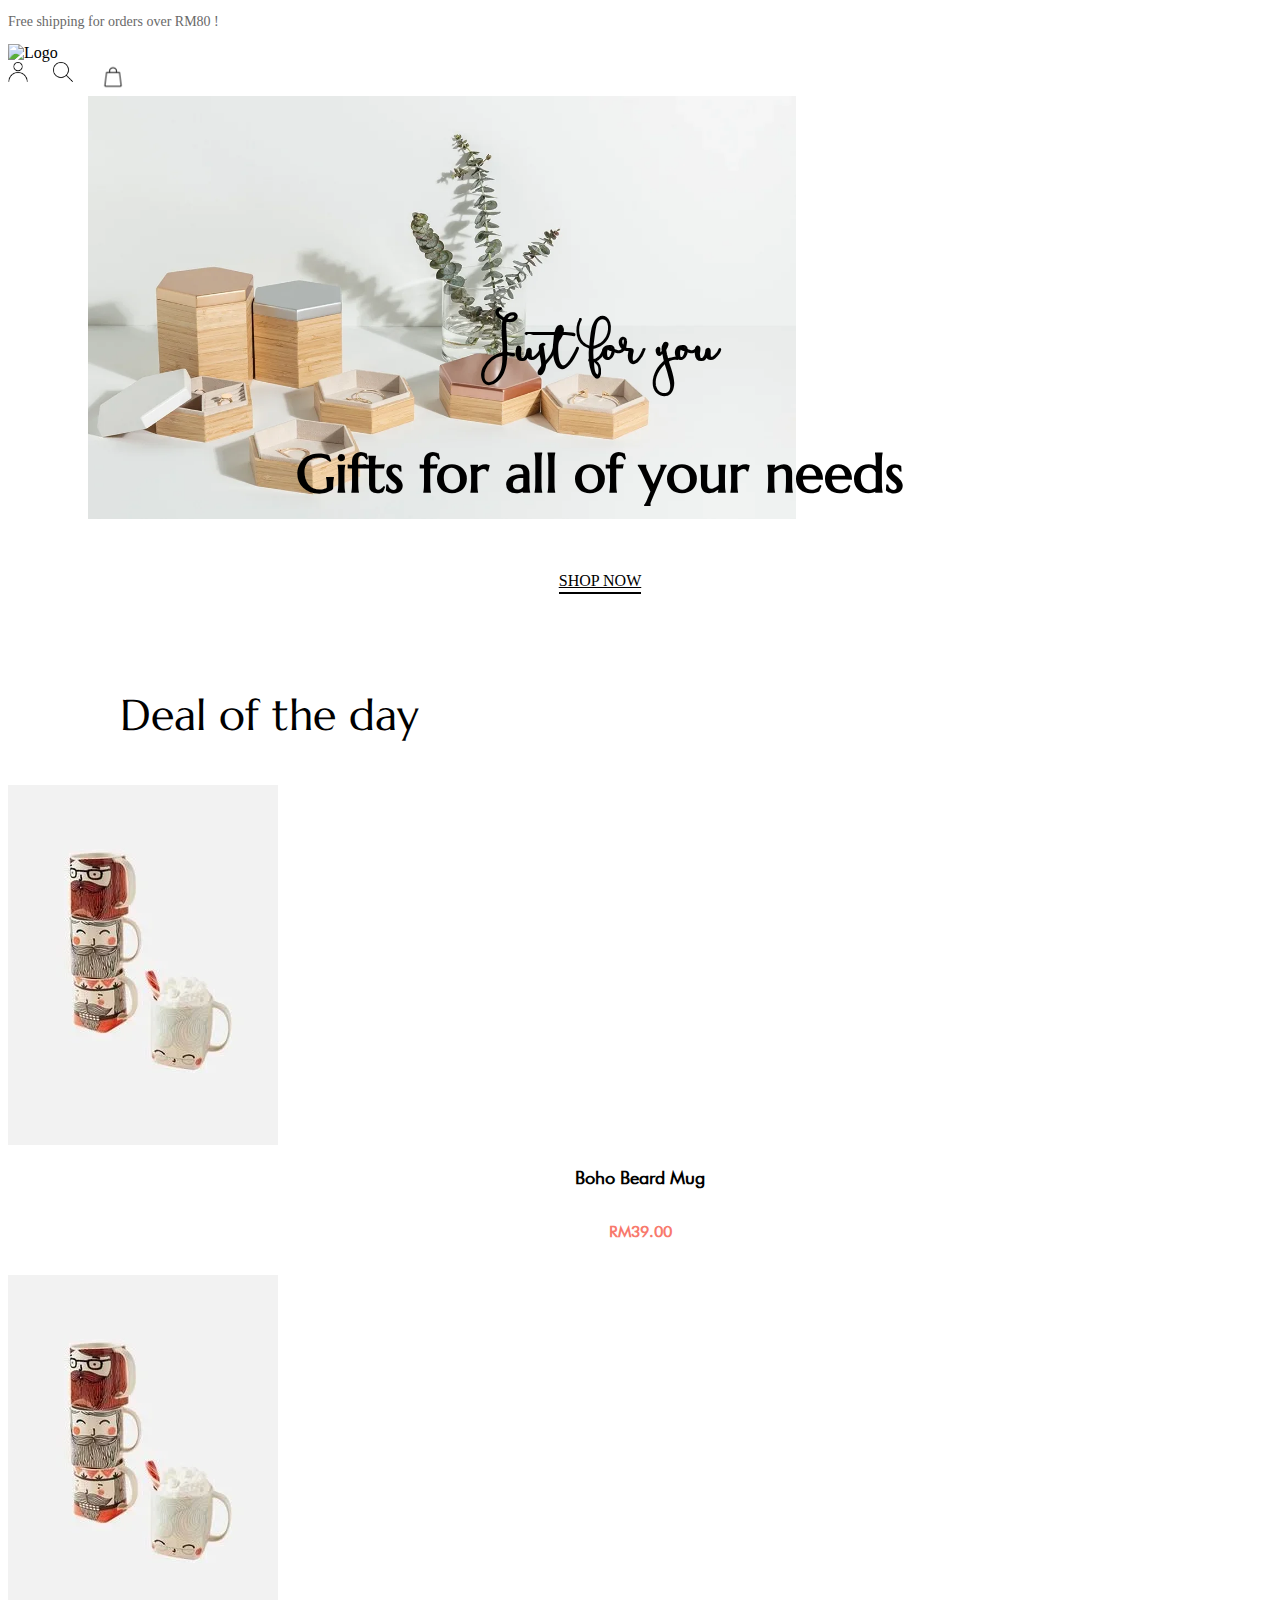
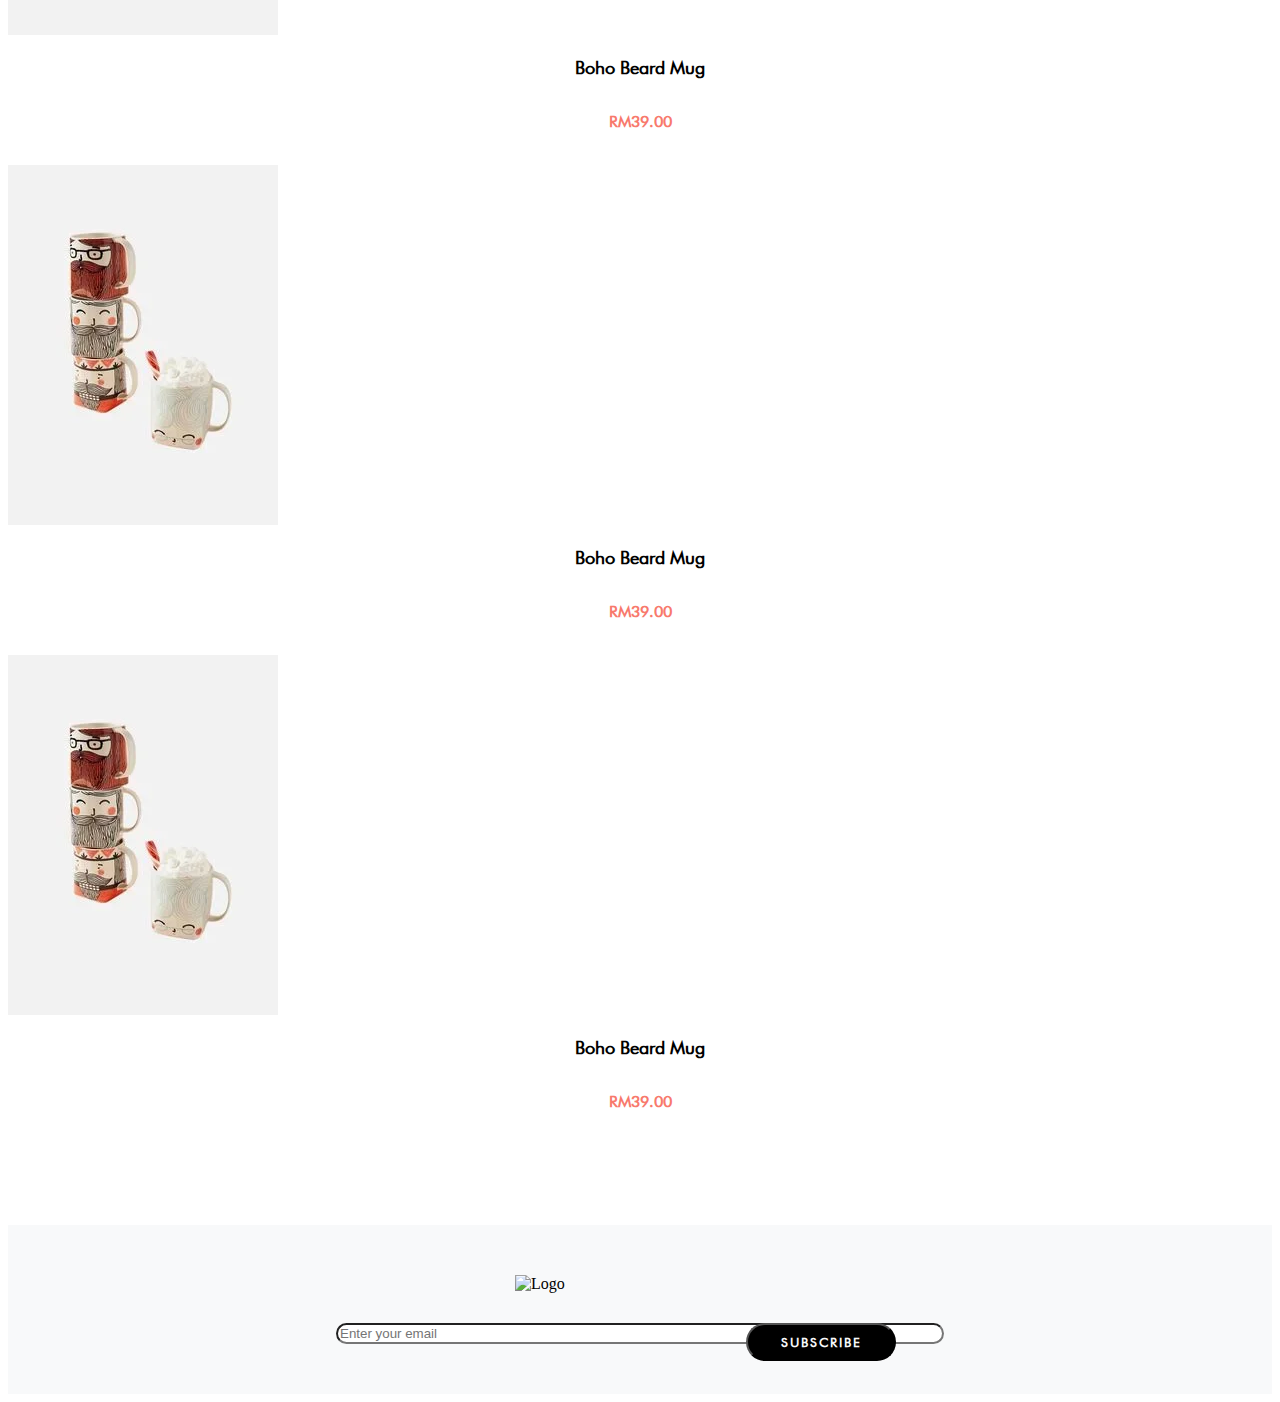
==== index.html @ d8636633 "Added files" ====
<!DOCTYPE html>
<html lang="en">
<head>
    <meta charset="UTF-8">
    <meta http-equiv="X-UA-Compatible" content="IE=edge">
    <meta name="viewport" content="width=device-width, initial-scale=1.0">
    <link href="https://cdn.jsdelivr.net/npm/bootstrap@5.1.3/dist/css/bootstrap.min.css" rel="stylesheet" integrity="sha384-1BmE4kWBq78iYhFldvKuhfTAU6auU8tT94WrHftjDbrCEXSU1oBoqyl2QvZ6jIW3" crossorigin="anonymous">
    <link href="style.css" rel="stylesheet">
    <script src="https://kit.fontawesome.com/678951087b.js" crossorigin="anonymous"></script>
    <title>Wrap & Go</title>
</head>
<body>
    <!-- Top Bar Header Starts -->
   <div class="topbar section border-bottom">
       <div class="container">
           <div class="row">
               <div class="col-12">
                   <p class="text-center my-2">Free shipping for orders over RM80 !</p>
               </div>
           </div>
       </div>
   </div>
   <!-- Top Bar Header Ends -->
   <!-- Mobile Header Starts -->
   <div class="mobile-header bg-white section p-4 my-3">
       <div class="container">
           <div class="row align-items-center">
               <div class="col">
                   <img src="https://svgshare.com/i/cyu.svg" alt="Logo" width="250px">
               </div>
               <div class="col-auto">
                   <div class="header-icons justify-content-end">
                        <div class="user-icon">
                            <a href="#"><img src="assets/user.png" alt="user-icon" width="20px"></a>
                        </div>
                        <div class="search-icon">
                            <a href="#"><img src="assets/search.png" alt="search-icon" width="20px"></a>
                        </div>
                        <div class="bag-icon">
                            <a href="#"><img src="assets/bag.png" alt="bag-icon" width="30px"></a>
                        </div>
                   </div>
               </div>
           </div>
       </div>
   </div>
   <!-- Mobile Header Ends -->
   <!-- Hero Main Starts-->
   <div class="hero-main my-4">
        <img src="assets/hero-main.webp" alt="" width="56%">
       <div class="container">
           <div class="sub-title">
             <h1>Just for you</h1>
             <h2>Gifts for all of your needs</h2>
           </div>
           <div class="shop-now-btn">
                <a href="#" class="shop-now text-decoration-none">SHOP NOW</a>
            </div>
       </div>
    </div>
    <!-- Hero Main Ends-->
    <!-- Deals Section Start -->
    <div class="deals section row">
        <div class="container d-flex">
            <p class="title">Deal of the day</p>
        </div>
    </div>
    <div class="product-deals row justify-content-center">
        <div class="col-auto">
            <div class="container">
                <img src="assets/product-1.webp" alt="Boho Beard Mug" class="my-4">
                <div class="product-info">
                    <p class="product-name text-muted m-0">Boho Beard Mug</p>
                    <p class="product-price m-0">RM39.00</p>
                    <div class="ratings"><i class="fa fa-star rating-color"></i><i class="fa fa-star rating-color"></i><i class="fa fa-star rating-color"></i><i class="fa fa-star rating-color"></i><i class="fa fa-star rating-color"></i></div>
                </div>
            </div>
        </div>
        <div class="col-auto">
            <div class="container">
                <img src="assets/product-1.webp" alt="Boho Beard Mug" class="my-4">
                <div class="product-info">
                    <p class="product-name text-muted m-0">Boho Beard Mug</p>
                    <p class="product-price m-0">RM39.00</p>
                    <div class="ratings"><i class="fa fa-star rating-color"></i><i class="fa fa-star rating-color"></i><i class="fa fa-star rating-color"></i><i class="fa fa-star rating-color"></i><i class="fa fa-star rating-color"></i></div>
                </div>
            </div>
        </div>
        <div class="col-auto">
            <div class="container">
                <img src="assets/product-1.webp" alt="Boho Beard Mug" class="my-4">
                <div class="product-info">
                    <p class="product-name text-muted m-0">Boho Beard Mug</p>
                    <p class="product-price m-0">RM39.00</p>
                    <div class="ratings"><i class="fa fa-star rating-color"></i><i class="fa fa-star rating-color"></i><i class="fa fa-star rating-color"></i><i class="fa fa-star rating-color"></i><i class="fa fa-star rating-color"></i></div>
                </div>
            </div>
        </div>
        <div class="col-auto">
            <div class="container">
                <img src="assets/product-1.webp" alt="Boho Beard Mug" class="my-4">
                <div class="product-info">
                    <p class="product-name text-muted m-0">Boho Beard Mug</p>
                    <p class="product-price m-0">RM39.00</p>
                    <div class="ratings"><i class="fa fa-star rating-color"></i><i class="fa fa-star rating-color"></i><i class="fa fa-star rating-color"></i><i class="fa fa-star rating-color"></i><i class="fa fa-star rating-color"></i></div>
                </div>
            </div>
        </div>
    </div>
    <!-- Deals Section Ends -->
    <!-- Footer Section Starts -->
    <div class="footer">
        <div class="container">
            <img src="https://svgshare.com/i/cyu.svg" alt="Logo" width="250px">
            <div class="row">
                <div class="col d-flex">
                    <input type="text" class="newsletter-form form-control" placeholder="Enter your email">
                    <button class="sub-btn btn-lg">SUBSCRIBE</button>
                </div>
            </div>
        </div>
    </div>
    <!-- Footer Section Ends -->

</body>
</html>
---- style.css ----
@font-face {
    font-family: Modesty;
    src: url(fonts/Modesty.ttf);
}

@font-face {
    font-family: Marcellus;
    src: url(fonts/Marcellus.ttf);
}

@font-face {
    font-family: Futura;
    src: url(fonts/Futura\ Book.ttf);
}

body {
    overflow-x: hidden;
}

.topbar p {
    font-size: 14px;
    font-weight: 500;
    color: #696969;
}

.header-icons {
    display: flex;
    gap: 25px;
}

.hero-main {
    height: 32rem;
    background: #fff;
    color: #000;
    position: relative;
}

.hero-main .container {
   display: flex;
   flex-direction: column;
   gap: 20px;
   position: absolute;
   top: 10rem;
   left: 18rem;
   text-align: center;
}

.hero-main img {
    position: absolute;
    left: 5rem;
}

.hero-main h1 {
    font-family: Modesty;
    font-size: 50pt;
}

.hero-main h2 {
    font-family: Marcellus;
    width: 100%;
    font-size: 40pt;
}

.hero-main .shop-now {
    color: #000;
    padding-bottom: 3px;
    border-bottom: 2px solid #000;
}

.deals .container {
    margin-top: 5rem;
    margin-left: 7rem;
}

.deals p {
    font-family: Marcellus;
    font-size: 32pt;
}

.product-info {
    display: flex;
    flex-direction: column;
    align-items: center;
}

.product-name {
    font-family: Futura;
    font-size: 18px;
    font-weight: 600;
}

.product-price {
    font-family: Futura;
    font-weight: 700;
    color: #F8796C;
}

.fa {
    font-size: 15px;
    margin-right: 2px;
}

.rating-color {
    color: #fbc634 !important
}

.product-deals {
    margin-bottom: 5rem;
}

.footer {
    background-color: #F8F9FA;
}

.footer .container {
    display: flex;
    flex-direction: column;
    gap: 30px;
    align-items: center;
    padding: 50px;
}

.footer .row .col {
    justify-content: center;
}

.newsletter-form {
    border-radius: 25px;
    width: 600px;
}

.sub-btn {
    position: absolute;
    font-family: Futura;
    font-size: 13px;
    letter-spacing: 2px;
    font-weight: 600;
    background-color: #000;
    color: #F8F9FA;
    border-radius: 25px;
    height: 38px;
    width: 150px;
    right: 30%;
}

.sub-btn:hover {
    background-color: #4E6C67;
}
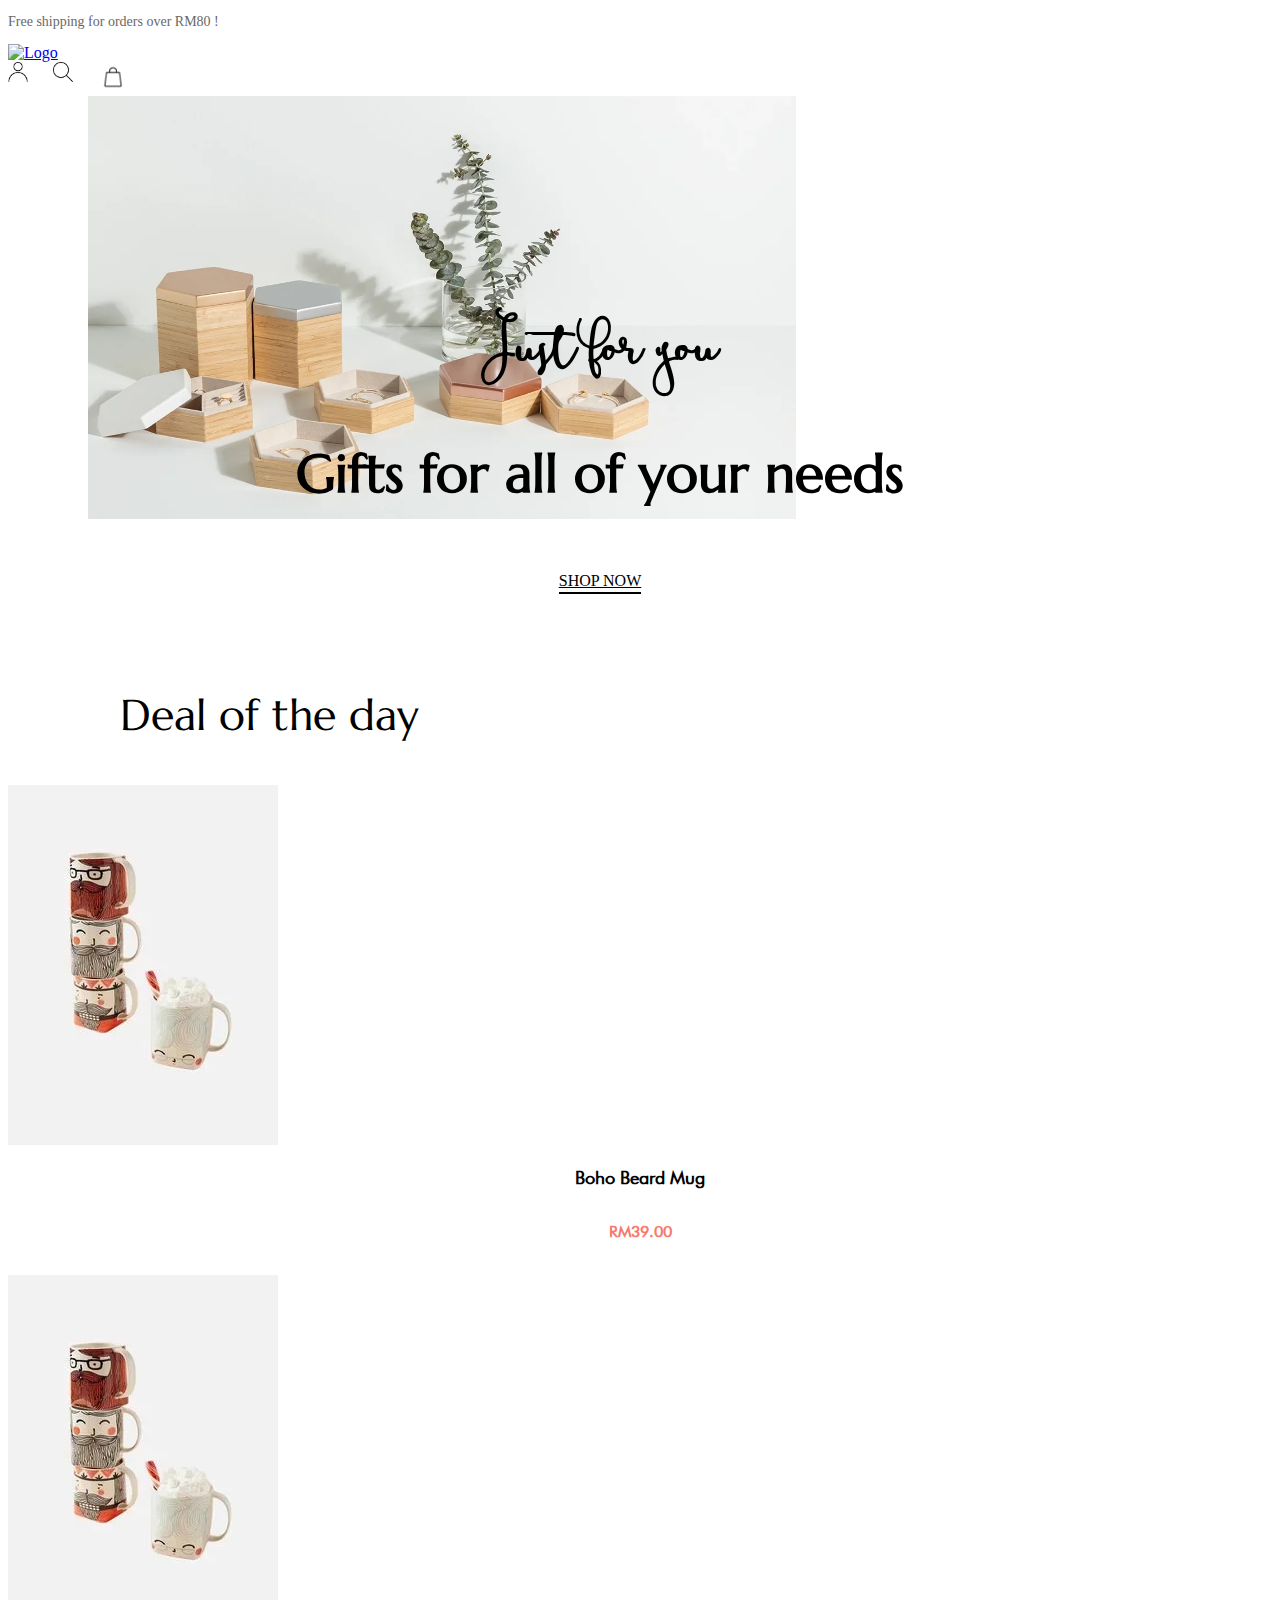
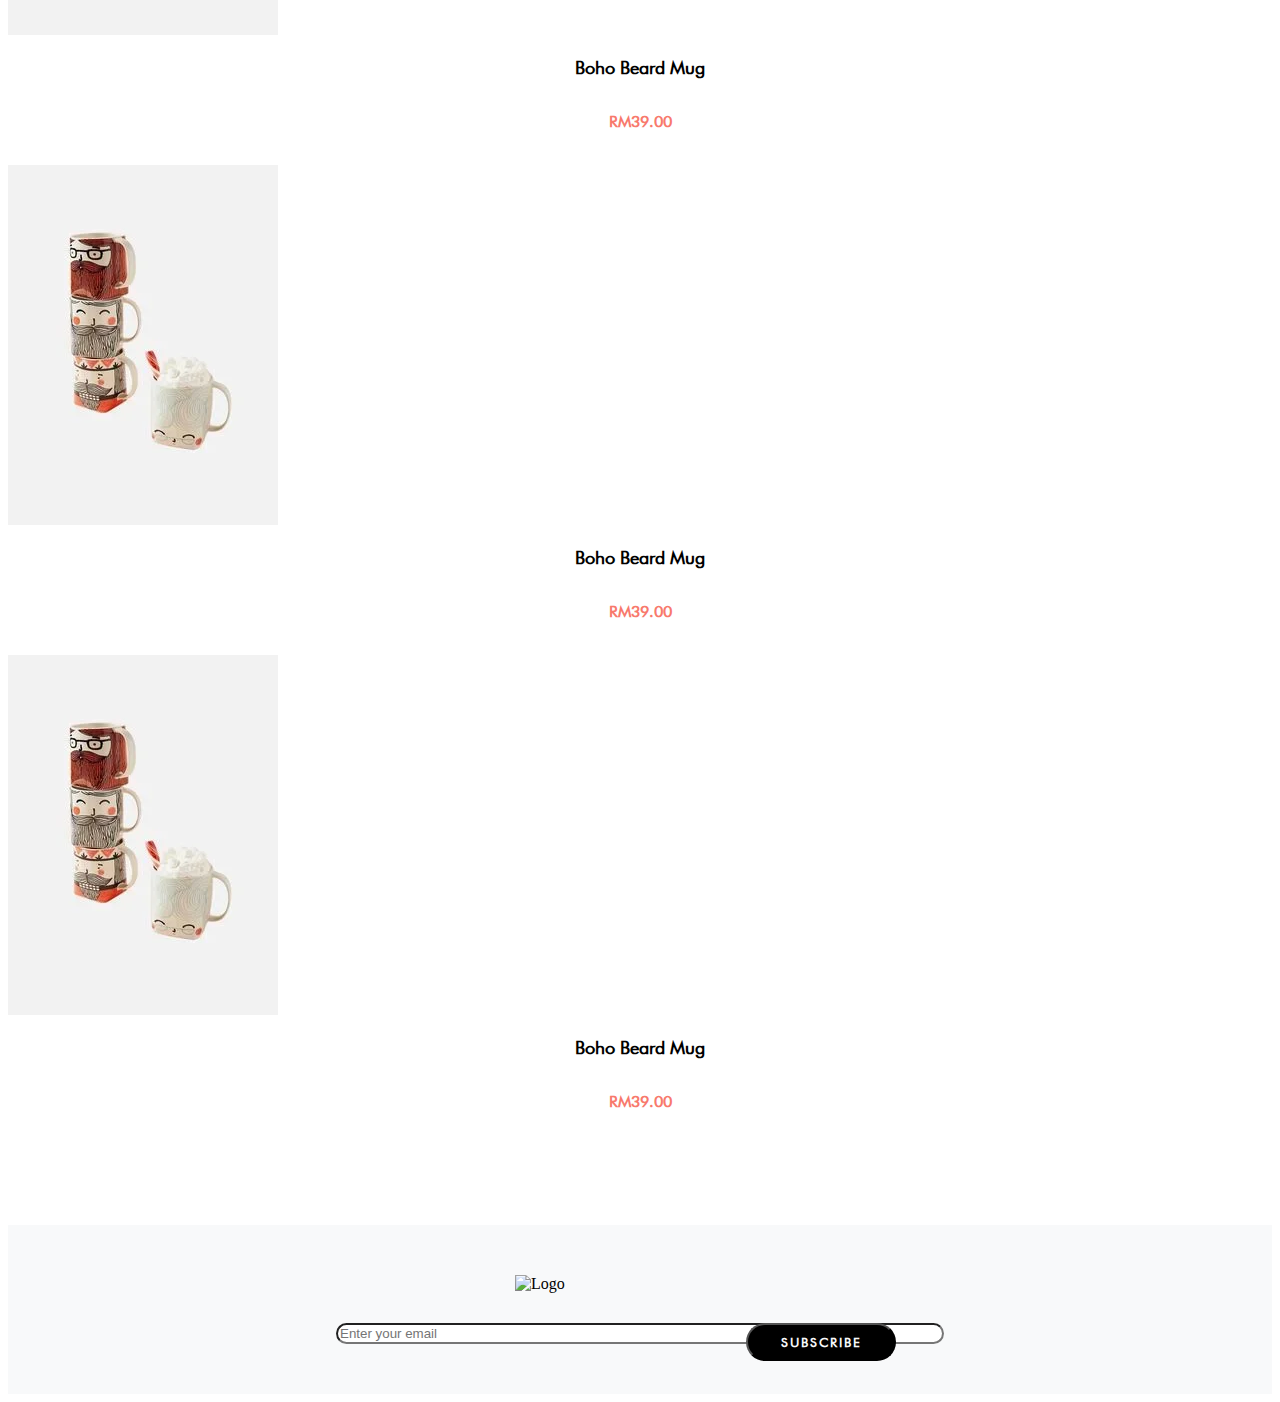
==== commit d60f088d: "Added account page" ====
--- a/index.html
+++ b/index.html
@@ -5,6 +5,7 @@
     <meta http-equiv="X-UA-Compatible" content="IE=edge">
     <meta name="viewport" content="width=device-width, initial-scale=1.0">
     <link href="https://cdn.jsdelivr.net/npm/bootstrap@5.1.3/dist/css/bootstrap.min.css" rel="stylesheet" integrity="sha384-1BmE4kWBq78iYhFldvKuhfTAU6auU8tT94WrHftjDbrCEXSU1oBoqyl2QvZ6jIW3" crossorigin="anonymous">
+    <link rel="stylesheet" href="https://cdnjs.cloudflare.com/ajax/libs/animate.css/4.1.1/animate.min.css"/>
     <link href="style.css" rel="stylesheet">
     <script src="https://kit.fontawesome.com/678951087b.js" crossorigin="anonymous"></script>
     <title>Wrap & Go</title>
@@ -26,12 +27,12 @@
        <div class="container">
            <div class="row align-items-center">
                <div class="col">
-                   <img src="https://svgshare.com/i/cyu.svg" alt="Logo" width="250px">
+                 <a href="index.html"><img src="assets/wglogo.svg" alt="Logo" width="250px"></a>
                </div>
                <div class="col-auto">
                    <div class="header-icons justify-content-end">
                         <div class="user-icon">
-                            <a href="#"><img src="assets/user.png" alt="user-icon" width="20px"></a>
+                            <a href="account.html"><img src="assets/user.png" alt="user-icon" width="20px"></a>
                         </div>
                         <div class="search-icon">
                             <a href="#"><img src="assets/search.png" alt="search-icon" width="20px"></a>
@@ -111,7 +112,7 @@
     <!-- Footer Section Starts -->
     <div class="footer">
         <div class="container">
-            <img src="https://svgshare.com/i/cyu.svg" alt="Logo" width="250px">
+            <img src="assets/wglogo.svg" alt="Logo" width="250px">
             <div class="row">
                 <div class="col d-flex">
                     <input type="text" class="newsletter-form form-control" placeholder="Enter your email">
--- a/style.css
+++ b/style.css
@@ -145,4 +145,14 @@
 
 .sub-btn:hover {
     background-color: #4E6C67;
+}
+
+.sub-title {
+    animation: fadeIn;
+    animation-duration: 3s;
+}
+
+.shop-now-btn {
+    animation: fadeInUp;
+    animation-duration: 2s;
 }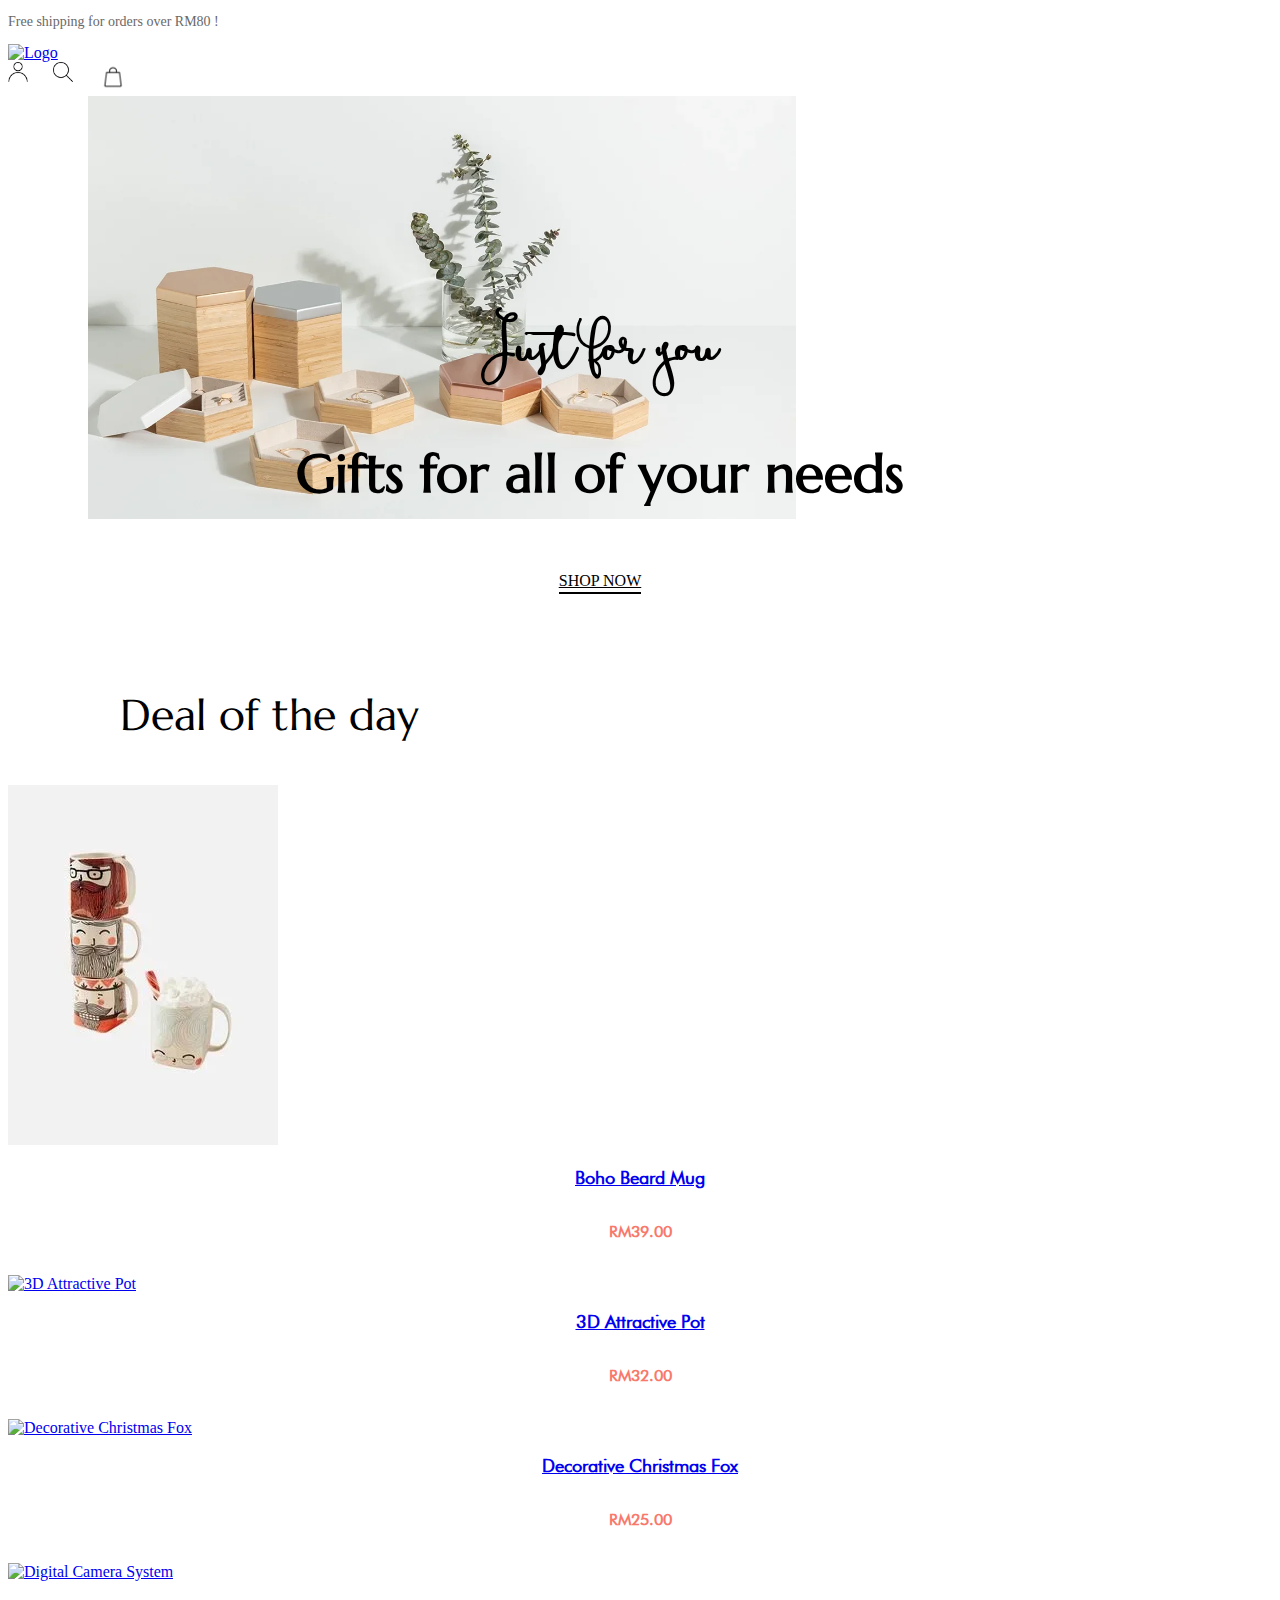
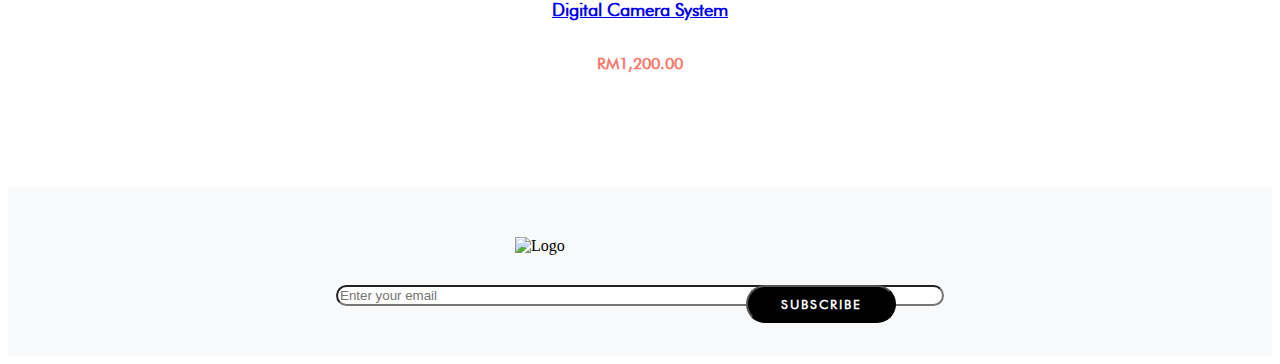
==== commit 8081a686: "Updated files" ====
--- a/index.html
+++ b/index.html
@@ -69,9 +69,9 @@
     <div class="product-deals row justify-content-center">
         <div class="col-auto">
             <div class="container">
-                <img src="assets/product-1.webp" alt="Boho Beard Mug" class="my-4">
+                <a href="product-1.php" class=""><img src="assets/product-1.webp" alt="Boho Beard Mug" class="my-4"></a>
                 <div class="product-info">
-                    <p class="product-name text-muted m-0">Boho Beard Mug</p>
+                    <a href="product-1.html" class="text-decoration-none"><p class="product-name text-muted m-0">Boho Beard Mug</p></a>
                     <p class="product-price m-0">RM39.00</p>
                     <div class="ratings"><i class="fa fa-star rating-color"></i><i class="fa fa-star rating-color"></i><i class="fa fa-star rating-color"></i><i class="fa fa-star rating-color"></i><i class="fa fa-star rating-color"></i></div>
                 </div>
@@ -79,34 +79,34 @@
         </div>
         <div class="col-auto">
             <div class="container">
-                <img src="assets/product-1.webp" alt="Boho Beard Mug" class="my-4">
+                <a href="#" class=""><img src="assets/product-2.webp" alt="3D Attractive Pot" class="my-4" width="270px"></a>
                 <div class="product-info">
-                    <p class="product-name text-muted m-0">Boho Beard Mug</p>
-                    <p class="product-price m-0">RM39.00</p>
+                    <a href="#" class="text-decoration-none"><p class="product-name text-muted m-0">3D Attractive Pot</p></a>
+                    <p class="product-price m-0">RM32.00</p>
                     <div class="ratings"><i class="fa fa-star rating-color"></i><i class="fa fa-star rating-color"></i><i class="fa fa-star rating-color"></i><i class="fa fa-star rating-color"></i><i class="fa fa-star rating-color"></i></div>
                 </div>
             </div>
         </div>
         <div class="col-auto">
             <div class="container">
-                <img src="assets/product-1.webp" alt="Boho Beard Mug" class="my-4">
+                <a href="#" class=""><img src="assets/product-3.webp" alt="Decorative Christmas Fox" class="my-4" width="270px"></a>
                 <div class="product-info">
-                    <p class="product-name text-muted m-0">Boho Beard Mug</p>
-                    <p class="product-price m-0">RM39.00</p>
+                    <a href="#" class="text-decoration-none"><p class="product-name text-muted m-0">Decorative Christmas Fox</p></a>
+                    <p class="product-price m-0">RM25.00</p>
                     <div class="ratings"><i class="fa fa-star rating-color"></i><i class="fa fa-star rating-color"></i><i class="fa fa-star rating-color"></i><i class="fa fa-star rating-color"></i><i class="fa fa-star rating-color"></i></div>
                 </div>
             </div>
         </div>
         <div class="col-auto">
             <div class="container">
-                <img src="assets/product-1.webp" alt="Boho Beard Mug" class="my-4">
+                <a href="#" class=""><img src="assets/product-4.webp" alt="Digital Camera System" class="my-4" width="270px"></a>
                 <div class="product-info">
-                    <p class="product-name text-muted m-0">Boho Beard Mug</p>
-                    <p class="product-price m-0">RM39.00</p>
+                    <a href="#" class="text-decoration-none"><p class="product-name text-muted m-0">Digital Camera System</p></a>
+                    <p class="product-price m-0">RM1,200.00</p>
                     <div class="ratings"><i class="fa fa-star rating-color"></i><i class="fa fa-star rating-color"></i><i class="fa fa-star rating-color"></i><i class="fa fa-star rating-color"></i><i class="fa fa-star rating-color"></i></div>
                 </div>
             </div>
-        </div>
+        </div>   
     </div>
     <!-- Deals Section Ends -->
     <!-- Footer Section Starts -->
